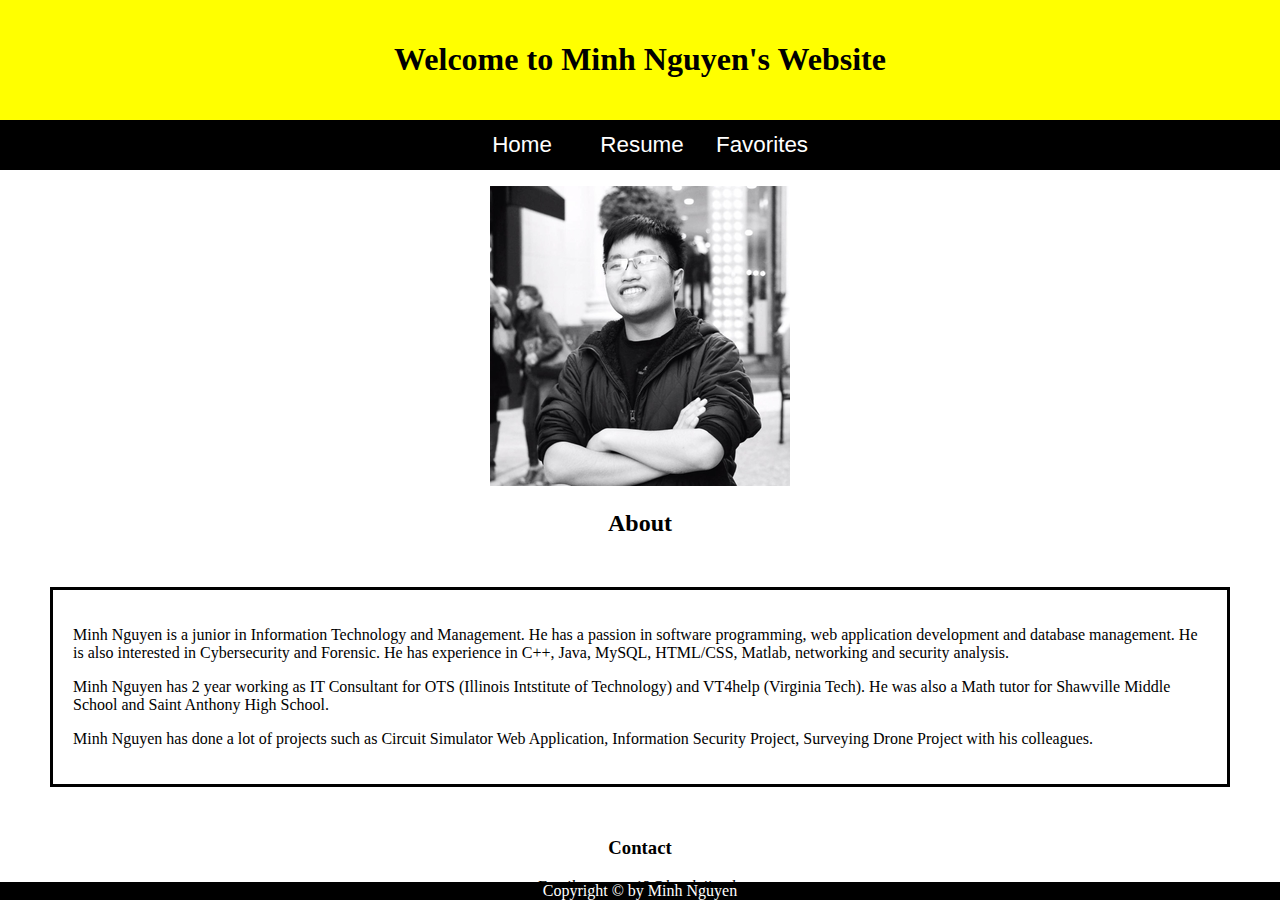
==== index.html @ d5583db3 "Intial Commit" ====
<!DOCTYPE html>
<html lang="en">
<head>
  <meta charset="UTF-8">
  <link rel="stylesheet" type="text/css" href="style/style.css">
  <title>Minh Nguyen Website</title>
</head>
<body>
  <header>
    <div class="heading">
    <h1>Welcome to Minh Nguyen's Website</h1>
    </div>
    <div class="nav">
      <ul>
        <li><a href=#>Home</a></li>
        <li><a href="resume.html">Resume</a></li>
        <li><a href="favorite.html">Favorites</a></li>
      </ul>
    </div>
    <img src="image/profile.jpg" alt="Minh's profile picture">
  </header>

  <article>
    <div class="center">
    <h2>About</h2>
  </div>
  <div class="block">
    <p>Minh Nguyen is a junior in Information Technology and Management. He has a passion in software programming, web application development and database management.
      He is also interested in Cybersecurity and Forensic. He has experience in C++, Java, MySQL, HTML/CSS, Matlab, networking and security analysis.
    </p>
    <p>
      Minh Nguyen has 2 year working as IT Consultant for OTS (Illinois Intstitute of Technology) and VT4help (Virginia Tech). He was also a Math tutor for Shawville Middle School
      and Saint Anthony High School.
    </p>
    <p>
      Minh Nguyen has done a lot of projects such as Circuit Simulator Web Application, Information Security Project, Surveying Drone Project with his colleagues.
    </p>
  </div>
  </article>

  <h3>Contact</h3>
  <address>
    <div class="center">
    <p>Email: mnguye13@hawk.iit.edu</p>
    </div>
  </address>

  <footer> Copyright &copy; by Minh Nguyen </footer>
</body>
</html>
---- style/style.css ----
body {
  margin: 0;
  padding: 0;
  background: white;
}

header{
  text-align: center;
}

img{
  margin-top: 1em;
}
.nav ul {
  list-style: none;
  background-color: black;
  text-align: center;
  padding: 0;
  margin: 0;
}
.nav li {
  font-family: 'Oswald', sans-serif;
  font-size: 1.2em;
  line-height: 40px;
  height: 40px;
  border-bottom: 1px solid #888;
}

.nav a {
  text-decoration: none;
  color: #fff;
  display: block;
  transition: .3s background-color;
}

.nav a:hover {
  background-color: #005f5f;
}

.nav a.active {
  background-color: #fff;
  color: #444;
  cursor: default;
}

@media screen and (min-width: 800px) {
  .nav li {
    width: 120px;
    border-bottom: none;
    height: 50px;
    line-height: 50px;
    font-size: 1.4em;
  }

  /* Option 1 - Display Inline */
  .nav li {
    display: inline-block;
    margin-right: -4px;
  }
}
.center{
  text-align: center;
}
.block{
  margin: 50px;
  border: 3px solid black;
  background-color: white;
  padding: 20px;
}

#page{
  background-color: lightgrey;
  border: 3px solid black;
  padding: 25px;
	margin:5vh auto;
	max-width: 80%;
  display: flex;
  flex-direction: column;
}
h2,h3,h4
{
  text-align: center;
}
.heading
{
  background-color: yellow;
  padding: 20px;
}
footer{
  text-align: center;
  background-color:black;
  color: white;
  right: 0;
  bottom: 0;
  left: 0;
  width: 100%;
  position: fixed;
}
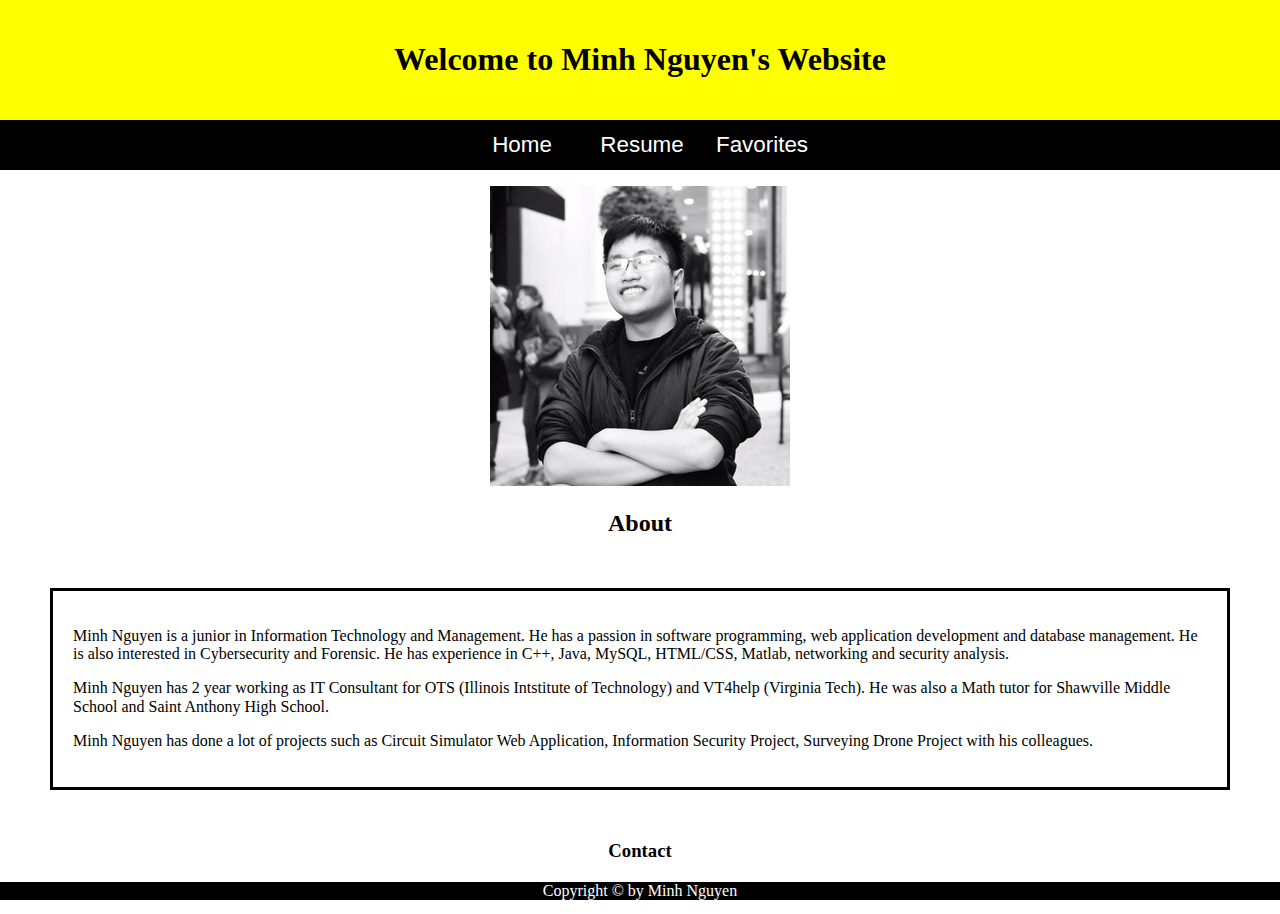
==== commit 9747101b: "Add normalize.css" ====
--- a/index.html
+++ b/index.html
@@ -2,6 +2,7 @@
 <html lang="en">
 <head>
   <meta charset="UTF-8">
+  <link rel="stylesheet" type="text/css" href="style/normalize.css">
   <link rel="stylesheet" type="text/css" href="style/style.css">
   <title>Minh Nguyen Website</title>
 </head>
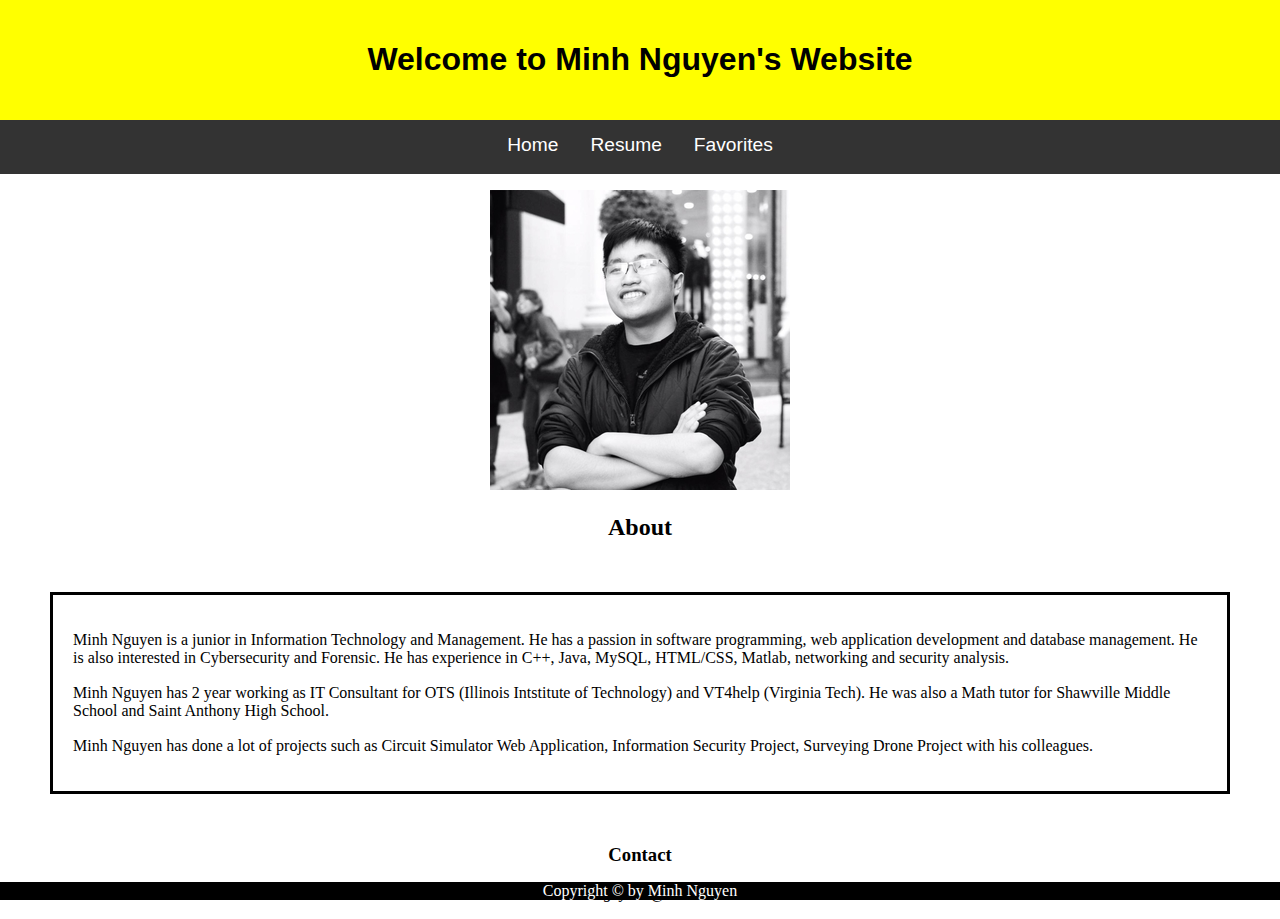
==== commit 70c8e278: "Fix indentation for index.html" ====
--- a/index.html
+++ b/index.html
@@ -9,7 +9,7 @@
 <body>
   <header>
     <div class="heading">
-    <h1>Welcome to Minh Nguyen's Website</h1>
+      <h1>Welcome to Minh Nguyen's Website</h1>
     </div>
     <div class="nav">
       <ul>
@@ -23,29 +23,28 @@
 
   <article>
     <div class="center">
-    <h2>About</h2>
-  </div>
-  <div class="block">
-    <p>Minh Nguyen is a junior in Information Technology and Management. He has a passion in software programming, web application development and database management.
+      <h2>About</h2>
+    </div>
+    <div class="block">
+      <p>Minh Nguyen is a junior in Information Technology and Management. He has a passion in software programming, web application development and database management.
       He is also interested in Cybersecurity and Forensic. He has experience in C++, Java, MySQL, HTML/CSS, Matlab, networking and security analysis.
-    </p>
-    <p>
+      </p>
+      <p>
       Minh Nguyen has 2 year working as IT Consultant for OTS (Illinois Intstitute of Technology) and VT4help (Virginia Tech). He was also a Math tutor for Shawville Middle School
       and Saint Anthony High School.
-    </p>
-    <p>
+      </p>
+      <p>
       Minh Nguyen has done a lot of projects such as Circuit Simulator Web Application, Information Security Project, Surveying Drone Project with his colleagues.
-    </p>
-  </div>
+      </p>
+    </div>
   </article>
 
   <h3>Contact</h3>
   <address>
     <div class="center">
-    <p>Email: mnguye13@hawk.iit.edu</p>
+      <p>Email: mnguye13@hawk.iit.edu</p>
     </div>
   </address>
-
   <footer> Copyright &copy; by Minh Nguyen </footer>
 </body>
 </html>
--- a/style/style.css
+++ b/style/style.css
@@ -6,11 +6,16 @@
 
 header{
   text-align: center;
+  font-family: "Lucida Sans Unicode", "Lucida Grande", sans-serif;
 }
 
 img{
   margin-top: 1em;
 }
+p {
+    font-size: 1em;
+}
+/*
 .nav ul {
   list-style: none;
   background-color: black;
@@ -32,31 +37,59 @@
   display: block;
   transition: .3s background-color;
 }
-
-.nav a:hover {
-  background-color: #005f5f;
+*/
+.nav {
+  width: 100%;
+  background-color: #333;
+  text-align: center;
 }
 
+.nav ul {
+       list-style-type: none;
+       margin: 0;
+       padding: 0;
+       overflow: hidden;
+       background-color: #333;
+       display: inline-block;
+   }
+
+.nav li {
+       font-family: 'Oswald', sans-serif;
+       float: left;
+       font-size: 1.2em;
+   }
+
+.nav  li a {
+       display: block;
+       color: white;
+       text-align: center;
+       padding: 14px 16px;
+       text-decoration: none;
+   }
+.nav a:hover {
+     background-color: #005f5f;
+   }
+
 .nav a.active {
-  background-color: #fff;
-  color: #444;
-  cursor: default;
-}
-
+     background-color: #fff;
+     color: #444;
+     cursor: default;
+   }
 @media screen and (min-width: 800px) {
+  /*
   .nav li {
     width: 120px;
     border-bottom: none;
     height: 50px;
     line-height: 50px;
     font-size: 1.4em;
-  }
+  }*/
 
   /* Option 1 - Display Inline */
-  .nav li {
+  /*.nav li {
     display: inline-block;
     margin-right: -4px;
-  }
+  }*/
 }
 .center{
   text-align: center;
@@ -66,6 +99,33 @@
   border: 3px solid black;
   background-color: white;
   padding: 20px;
+}
+#layout{
+	flex-direction: column;
+  display: flex;
+  margin:5vh auto;
+  max-width: 80%;
+}
+
+.list{
+	width:100%;
+	display: flex;
+  margin:3em 0;
+	flex-flow: row wrap;
+}
+
+.left{
+	width:50%;
+	float:left;
+  padding:0;
+
+}
+
+.right{
+	display:block;
+  float:left;
+	padding:0 2em;
+  width: 40%;
 }
 
 #page{
